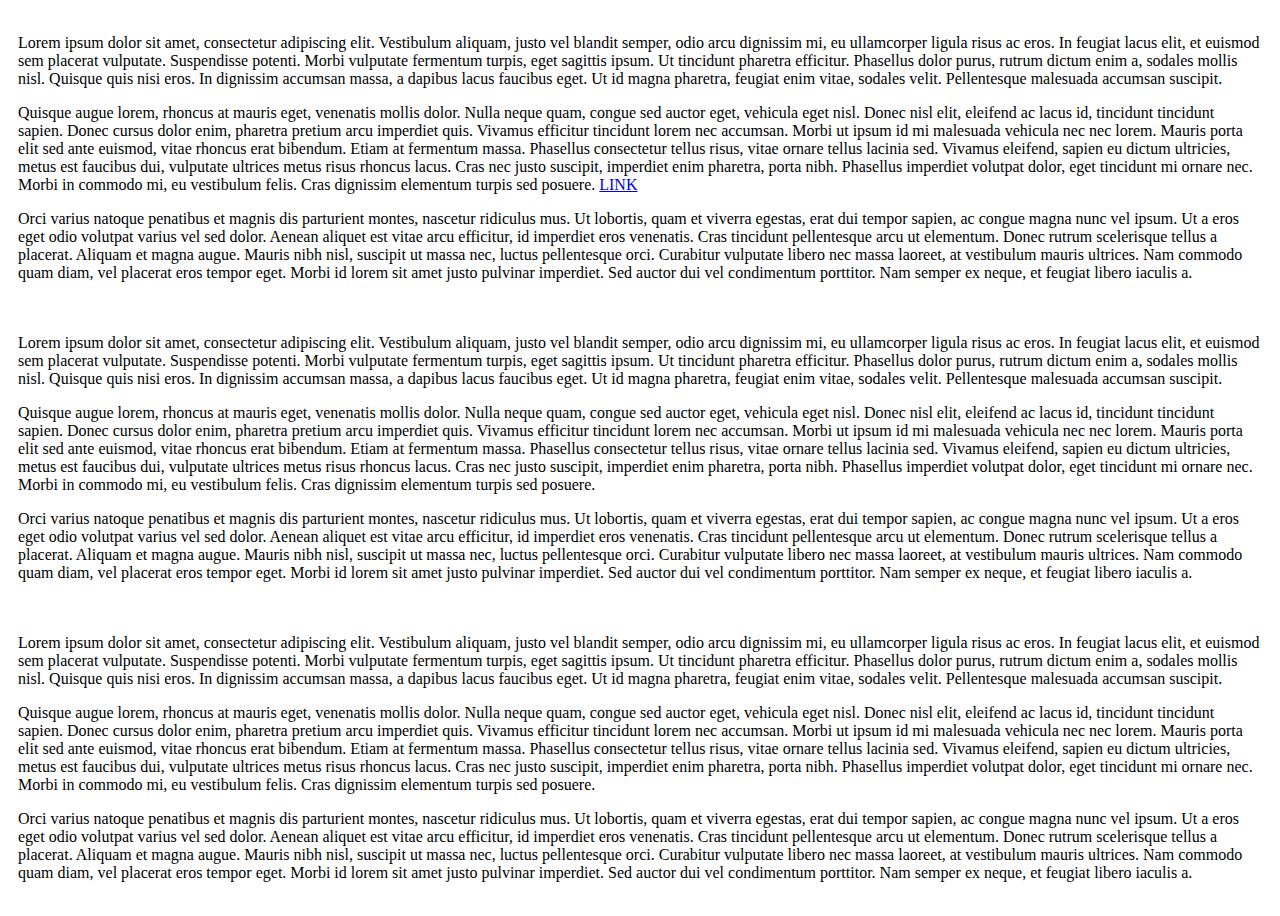
==== Acessibility/navigation-by-focus/index.html @ 36cb5d94 "Acrescentado a pasta Acessibility" ====
<!DOCTYPE html>
<html lang="pt_br">
<head>
<meta charset="UTF-8">
<meta http-equiv="X-UA-Compatible" content="IE=edge">
<meta name="viewport" content="width=device-width, initial-scale=1.0">
<title>Navigation by focus</title>
<link rel="stylesheet" href="css/style.css">

</head>
<body>
  <div class="focusable-section" tabindex="0">
    <p class="focusable-child">
      Lorem ipsum dolor sit amet, consectetur adipiscing elit. Vestibulum aliquam, justo vel blandit semper, odio arcu dignissim mi, eu ullamcorper ligula risus ac eros. In feugiat lacus elit, et euismod sem placerat vulputate. Suspendisse potenti. Morbi vulputate fermentum turpis, eget sagittis ipsum. Ut tincidunt pharetra efficitur. Phasellus dolor purus, rutrum dictum enim a, sodales mollis nisl. Quisque quis nisi eros. In dignissim accumsan massa, a dapibus lacus faucibus eget. Ut id magna pharetra, feugiat enim vitae, sodales velit. Pellentesque malesuada accumsan suscipit.
    </p>
    <p class="focusable-child">
      Quisque augue lorem, rhoncus at mauris eget, venenatis mollis dolor. Nulla neque quam, congue sed auctor eget, vehicula eget nisl. Donec nisl elit, eleifend ac lacus id, tincidunt tincidunt sapien. Donec cursus dolor enim, pharetra pretium arcu imperdiet quis. Vivamus efficitur tincidunt lorem nec accumsan. Morbi ut ipsum id mi malesuada vehicula nec nec lorem. Mauris porta elit sed ante euismod, vitae rhoncus erat bibendum. Etiam at fermentum massa. Phasellus consectetur tellus risus, vitae ornare tellus lacinia sed. Vivamus eleifend, sapien eu dictum ultricies, metus est faucibus dui, vulputate ultrices metus risus rhoncus lacus. Cras nec justo suscipit, imperdiet enim pharetra, porta nibh. Phasellus imperdiet volutpat dolor, eget tincidunt mi ornare nec. Morbi in commodo mi, eu vestibulum felis. Cras dignissim elementum turpis sed posuere.
      <a href="#">LINK</a>
    </p>
    <p class="focusable-child">
      Orci varius natoque penatibus et magnis dis parturient montes, nascetur ridiculus mus. Ut lobortis, quam et viverra egestas, erat dui tempor sapien, ac congue magna nunc vel ipsum. Ut a eros eget odio volutpat varius vel sed dolor. Aenean aliquet est vitae arcu efficitur, id imperdiet eros venenatis. Cras tincidunt pellentesque arcu ut elementum. Donec rutrum scelerisque tellus a placerat. Aliquam et magna augue. Mauris nibh nisl, suscipit ut massa nec, luctus pellentesque orci. Curabitur vulputate libero nec massa laoreet, at vestibulum mauris ultrices. Nam commodo quam diam, vel placerat eros tempor eget. Morbi id lorem sit amet justo pulvinar imperdiet. Sed auctor dui vel condimentum porttitor. Nam semper ex neque, et feugiat libero iaculis a.
    </p>
  </div>

  <div class="focusable-section" tabindex="0">
    <p class="focusable-child">
      Lorem ipsum dolor sit amet, consectetur adipiscing elit. Vestibulum aliquam, justo vel blandit semper, odio arcu dignissim mi, eu ullamcorper ligula risus ac eros. In feugiat lacus elit, et euismod sem placerat vulputate. Suspendisse potenti. Morbi vulputate fermentum turpis, eget sagittis ipsum. Ut tincidunt pharetra efficitur. Phasellus dolor purus, rutrum dictum enim a, sodales mollis nisl. Quisque quis nisi eros. In dignissim accumsan massa, a dapibus lacus faucibus eget. Ut id magna pharetra, feugiat enim vitae, sodales velit. Pellentesque malesuada accumsan suscipit.
    </p>
    <p class="focusable-child">
      Quisque augue lorem, rhoncus at mauris eget, venenatis mollis dolor. Nulla neque quam, congue sed auctor eget, vehicula eget nisl. Donec nisl elit, eleifend ac lacus id, tincidunt tincidunt sapien. Donec cursus dolor enim, pharetra pretium arcu imperdiet quis. Vivamus efficitur tincidunt lorem nec accumsan. Morbi ut ipsum id mi malesuada vehicula nec nec lorem. Mauris porta elit sed ante euismod, vitae rhoncus erat bibendum. Etiam at fermentum massa. Phasellus consectetur tellus risus, vitae ornare tellus lacinia sed. Vivamus eleifend, sapien eu dictum ultricies, metus est faucibus dui, vulputate ultrices metus risus rhoncus lacus. Cras nec justo suscipit, imperdiet enim pharetra, porta nibh. Phasellus imperdiet volutpat dolor, eget tincidunt mi ornare nec. Morbi in commodo mi, eu vestibulum felis. Cras dignissim elementum turpis sed posuere.
    </p>
    <p class="focusable-child">
      Orci varius natoque penatibus et magnis dis parturient montes, nascetur ridiculus mus. Ut lobortis, quam et viverra egestas, erat dui tempor sapien, ac congue magna nunc vel ipsum. Ut a eros eget odio volutpat varius vel sed dolor. Aenean aliquet est vitae arcu efficitur, id imperdiet eros venenatis. Cras tincidunt pellentesque arcu ut elementum. Donec rutrum scelerisque tellus a placerat. Aliquam et magna augue. Mauris nibh nisl, suscipit ut massa nec, luctus pellentesque orci. Curabitur vulputate libero nec massa laoreet, at vestibulum mauris ultrices. Nam commodo quam diam, vel placerat eros tempor eget. Morbi id lorem sit amet justo pulvinar imperdiet. Sed auctor dui vel condimentum porttitor. Nam semper ex neque, et feugiat libero iaculis a.
    </p>
  </div>

  <div class="focusable-section" tabindex="0">
    <p class="focusable-child">
      Lorem ipsum dolor sit amet, consectetur adipiscing elit. Vestibulum aliquam, justo vel blandit semper, odio arcu dignissim mi, eu ullamcorper ligula risus ac eros. In feugiat lacus elit, et euismod sem placerat vulputate. Suspendisse potenti. Morbi vulputate fermentum turpis, eget sagittis ipsum. Ut tincidunt pharetra efficitur. Phasellus dolor purus, rutrum dictum enim a, sodales mollis nisl. Quisque quis nisi eros. In dignissim accumsan massa, a dapibus lacus faucibus eget. Ut id magna pharetra, feugiat enim vitae, sodales velit. Pellentesque malesuada accumsan suscipit.
    </p>
    <p class="focusable-child">
      Quisque augue lorem, rhoncus at mauris eget, venenatis mollis dolor. Nulla neque quam, congue sed auctor eget, vehicula eget nisl. Donec nisl elit, eleifend ac lacus id, tincidunt tincidunt sapien. Donec cursus dolor enim, pharetra pretium arcu imperdiet quis. Vivamus efficitur tincidunt lorem nec accumsan. Morbi ut ipsum id mi malesuada vehicula nec nec lorem. Mauris porta elit sed ante euismod, vitae rhoncus erat bibendum. Etiam at fermentum massa. Phasellus consectetur tellus risus, vitae ornare tellus lacinia sed. Vivamus eleifend, sapien eu dictum ultricies, metus est faucibus dui, vulputate ultrices metus risus rhoncus lacus. Cras nec justo suscipit, imperdiet enim pharetra, porta nibh. Phasellus imperdiet volutpat dolor, eget tincidunt mi ornare nec. Morbi in commodo mi, eu vestibulum felis. Cras dignissim elementum turpis sed posuere.
    </p>
    <p class="focusable-child">
      Orci varius natoque penatibus et magnis dis parturient montes, nascetur ridiculus mus. Ut lobortis, quam et viverra egestas, erat dui tempor sapien, ac congue magna nunc vel ipsum. Ut a eros eget odio volutpat varius vel sed dolor. Aenean aliquet est vitae arcu efficitur, id imperdiet eros venenatis. Cras tincidunt pellentesque arcu ut elementum. Donec rutrum scelerisque tellus a placerat. Aliquam et magna augue. Mauris nibh nisl, suscipit ut massa nec, luctus pellentesque orci. Curabitur vulputate libero nec massa laoreet, at vestibulum mauris ultrices. Nam commodo quam diam, vel placerat eros tempor eget. Morbi id lorem sit amet justo pulvinar imperdiet. Sed auctor dui vel condimentum porttitor. Nam semper ex neque, et feugiat libero iaculis a.
    </p>
  </div>
<script src="./js/index.js"></script>
<script>navigationOnText()</script>
</body>
</html>
---- Acessibility/navigation-by-focus/css/style.css ----
.focusable-section {
  padding: 10px;
}

.focused-parent {
  outline: solid 2px #000;
}

.focusable-child:focus {
  outline: solid 2px #00f;
  border-radius: 2px;
}
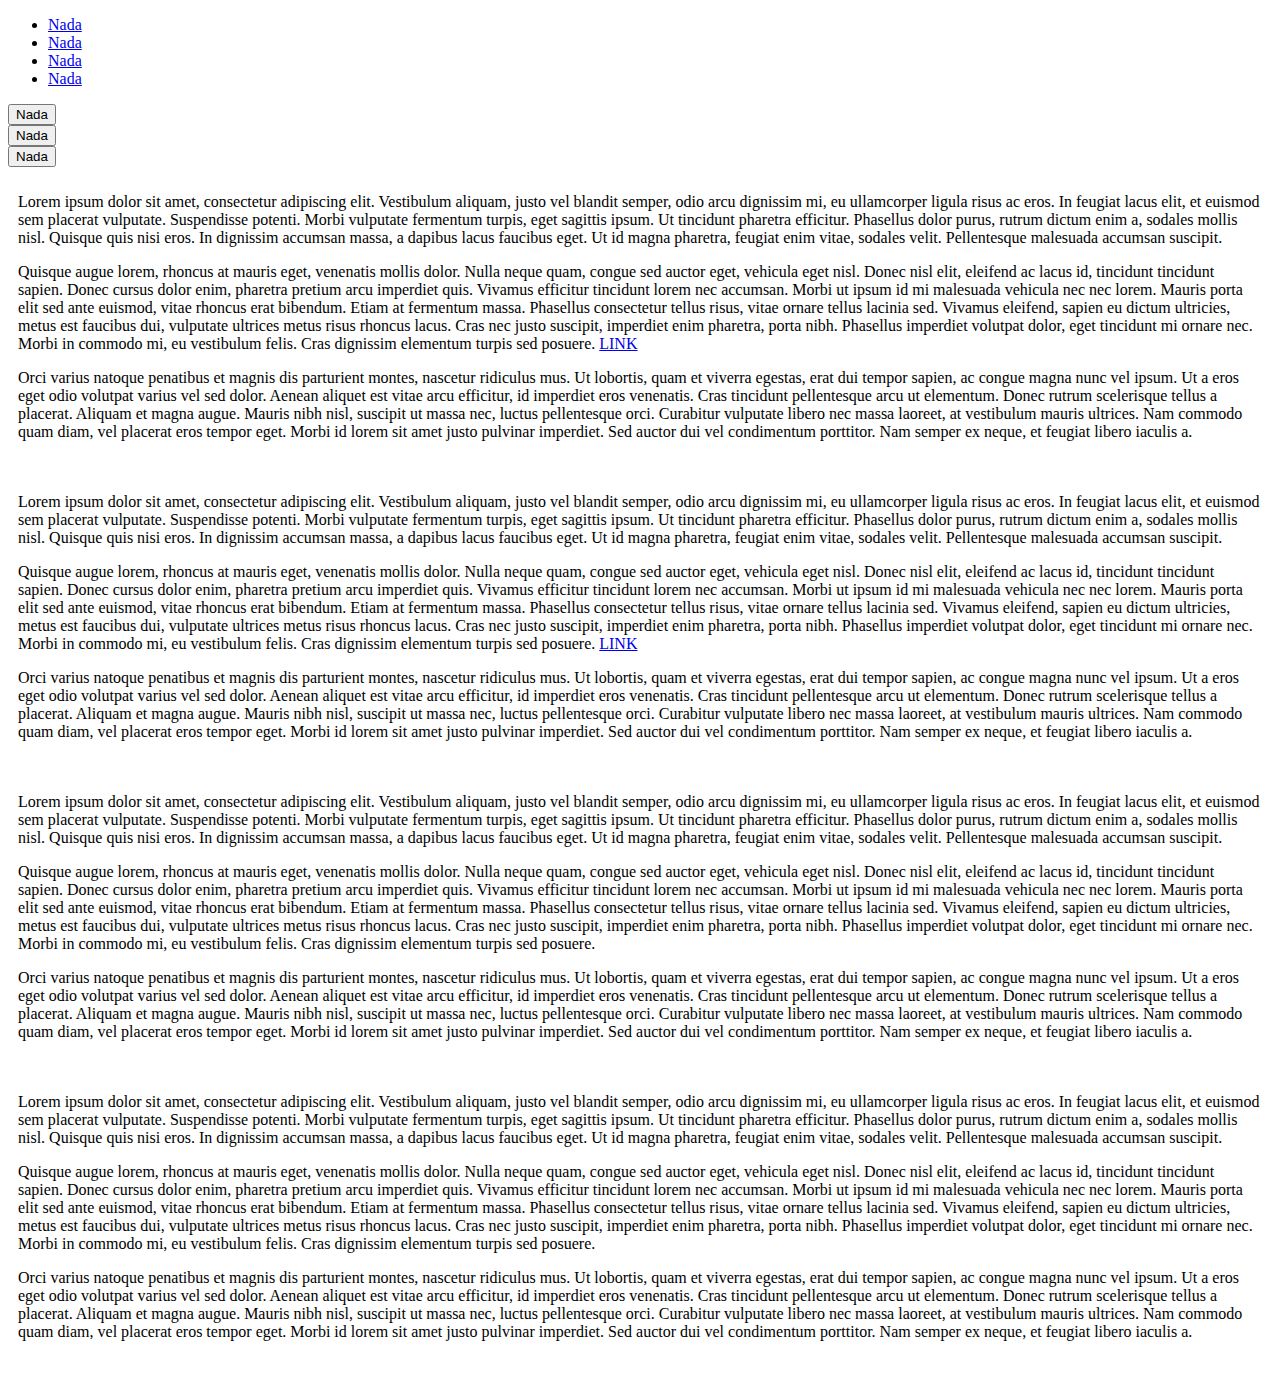
==== commit 200e0830: "Adicionado evento 'click' no body e melhorias no código'" ====
--- a/Acessibility/navigation-by-focus/index.html
+++ b/Acessibility/navigation-by-focus/index.html
@@ -9,6 +9,35 @@
 
 </head>
 <body>
+  <div>
+    <ul>
+      <li><a href="#">Nada</a></li>
+      <li><a href="#">Nada</a></li>
+      <li><a href="#">Nada</a></li>
+      <li><a href="#">Nada</a></li>
+    </ul>
+  </div>
+  <div>
+    <button>Nada</button>
+  </div>
+  <div>
+    <button>Nada</button>
+  </div>
+  <div>
+    <button>Nada</button>
+  </div>
+  <div class="focusable-section" tabindex="0">
+    <p>
+      Lorem ipsum dolor sit amet, consectetur adipiscing elit. Vestibulum aliquam, justo vel blandit semper, odio arcu dignissim mi, eu ullamcorper ligula risus ac eros. In feugiat lacus elit, et euismod sem placerat vulputate. Suspendisse potenti. Morbi vulputate fermentum turpis, eget sagittis ipsum. Ut tincidunt pharetra efficitur. Phasellus dolor purus, rutrum dictum enim a, sodales mollis nisl. Quisque quis nisi eros. In dignissim accumsan massa, a dapibus lacus faucibus eget. Ut id magna pharetra, feugiat enim vitae, sodales velit. Pellentesque malesuada accumsan suscipit.
+    </p>
+    <p>
+      Quisque augue lorem, rhoncus at mauris eget, venenatis mollis dolor. Nulla neque quam, congue sed auctor eget, vehicula eget nisl. Donec nisl elit, eleifend ac lacus id, tincidunt tincidunt sapien. Donec cursus dolor enim, pharetra pretium arcu imperdiet quis. Vivamus efficitur tincidunt lorem nec accumsan. Morbi ut ipsum id mi malesuada vehicula nec nec lorem. Mauris porta elit sed ante euismod, vitae rhoncus erat bibendum. Etiam at fermentum massa. Phasellus consectetur tellus risus, vitae ornare tellus lacinia sed. Vivamus eleifend, sapien eu dictum ultricies, metus est faucibus dui, vulputate ultrices metus risus rhoncus lacus. Cras nec justo suscipit, imperdiet enim pharetra, porta nibh. Phasellus imperdiet volutpat dolor, eget tincidunt mi ornare nec. Morbi in commodo mi, eu vestibulum felis. Cras dignissim elementum turpis sed posuere.
+      <a href="#">LINK</a>
+    </p>
+    <p>
+      Orci varius natoque penatibus et magnis dis parturient montes, nascetur ridiculus mus. Ut lobortis, quam et viverra egestas, erat dui tempor sapien, ac congue magna nunc vel ipsum. Ut a eros eget odio volutpat varius vel sed dolor. Aenean aliquet est vitae arcu efficitur, id imperdiet eros venenatis. Cras tincidunt pellentesque arcu ut elementum. Donec rutrum scelerisque tellus a placerat. Aliquam et magna augue. Mauris nibh nisl, suscipit ut massa nec, luctus pellentesque orci. Curabitur vulputate libero nec massa laoreet, at vestibulum mauris ultrices. Nam commodo quam diam, vel placerat eros tempor eget. Morbi id lorem sit amet justo pulvinar imperdiet. Sed auctor dui vel condimentum porttitor. Nam semper ex neque, et feugiat libero iaculis a.
+    </p>
+  </div>
   <div class="focusable-section" tabindex="0">
     <p class="focusable-child">
       Lorem ipsum dolor sit amet, consectetur adipiscing elit. Vestibulum aliquam, justo vel blandit semper, odio arcu dignissim mi, eu ullamcorper ligula risus ac eros. In feugiat lacus elit, et euismod sem placerat vulputate. Suspendisse potenti. Morbi vulputate fermentum turpis, eget sagittis ipsum. Ut tincidunt pharetra efficitur. Phasellus dolor purus, rutrum dictum enim a, sodales mollis nisl. Quisque quis nisi eros. In dignissim accumsan massa, a dapibus lacus faucibus eget. Ut id magna pharetra, feugiat enim vitae, sodales velit. Pellentesque malesuada accumsan suscipit.
--- a/Acessibility/navigation-by-focus/css/style.css
+++ b/Acessibility/navigation-by-focus/css/style.css
@@ -7,7 +7,7 @@
 }
 
 .focusable-child:focus {
-  outline: solid 2px #00f;
+  outline: dotted 2px #000;
   border-radius: 2px;
 }
 
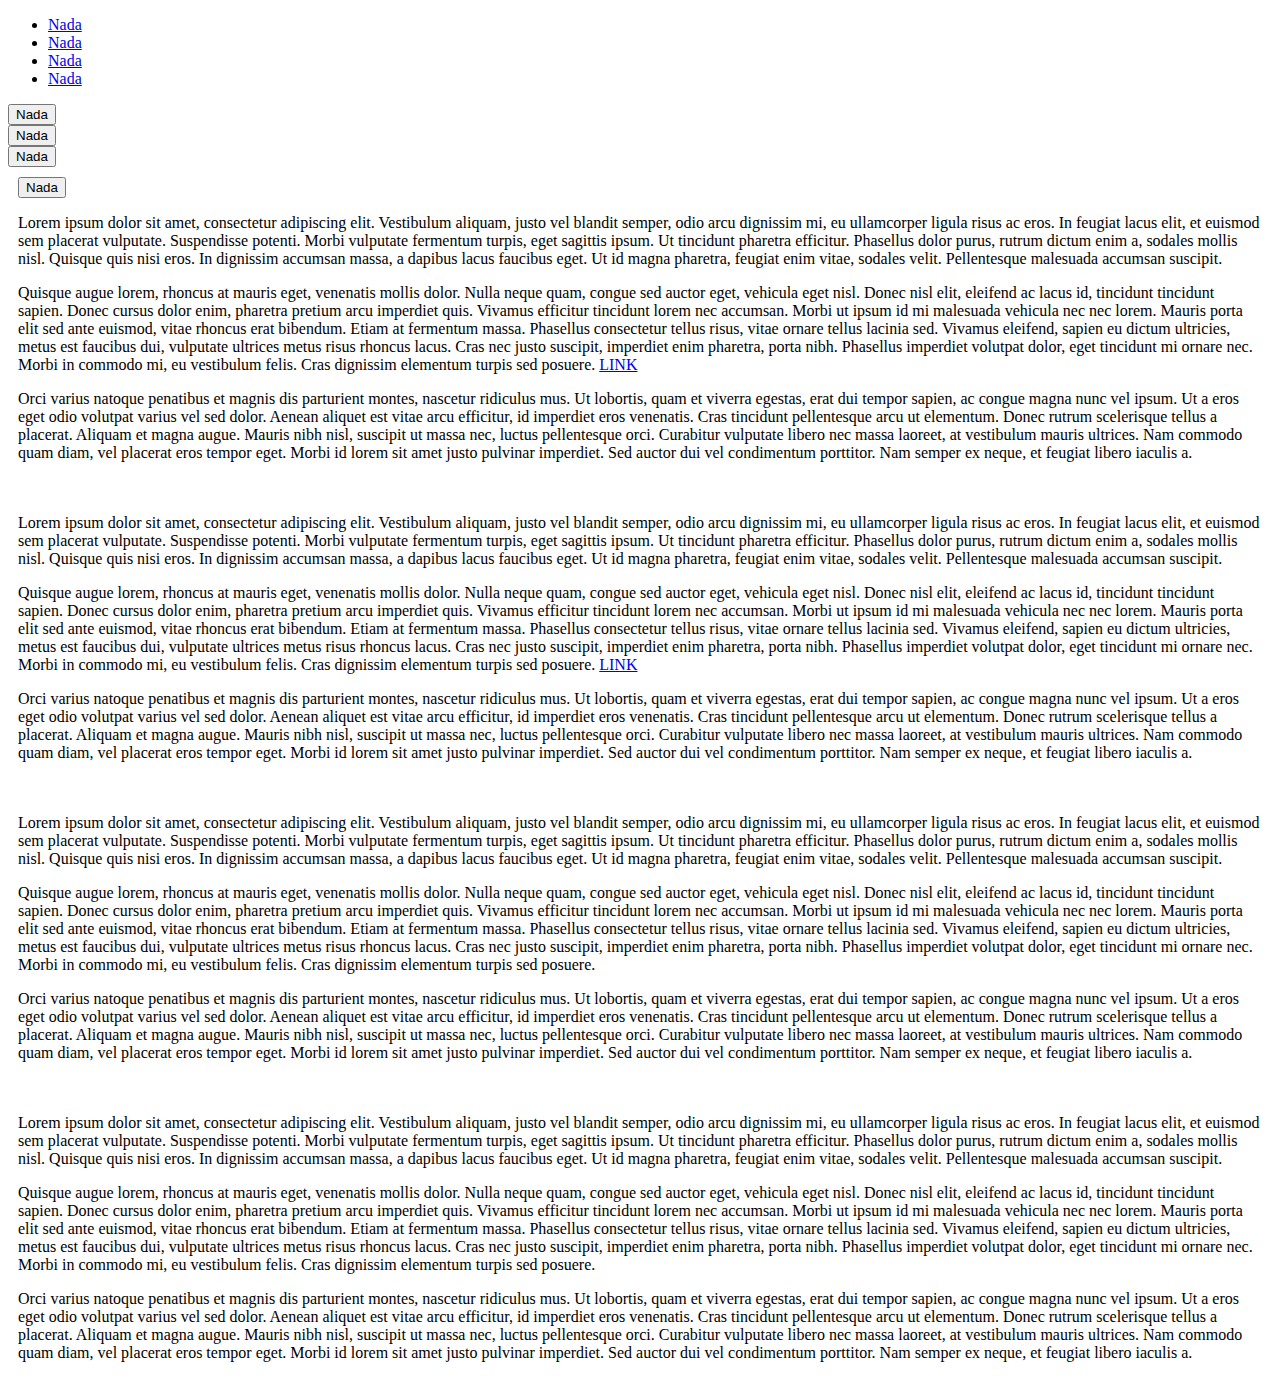
==== commit 1d882ec6: "Acrescentado obserção em notas.txt quanto a implementações" ====
--- a/Acessibility/navigation-by-focus/index.html
+++ b/Acessibility/navigation-by-focus/index.html
@@ -26,6 +26,23 @@
   <div>
     <button>Nada</button>
   </div>
+
+  <div class="focusable-section" tabindex="0">
+    <div>
+      <button>Nada</button>
+    </div>
+    <p class="focusable-child">
+      Lorem ipsum dolor sit amet, consectetur adipiscing elit. Vestibulum aliquam, justo vel blandit semper, odio arcu dignissim mi, eu ullamcorper ligula risus ac eros. In feugiat lacus elit, et euismod sem placerat vulputate. Suspendisse potenti. Morbi vulputate fermentum turpis, eget sagittis ipsum. Ut tincidunt pharetra efficitur. Phasellus dolor purus, rutrum dictum enim a, sodales mollis nisl. Quisque quis nisi eros. In dignissim accumsan massa, a dapibus lacus faucibus eget. Ut id magna pharetra, feugiat enim vitae, sodales velit. Pellentesque malesuada accumsan suscipit.
+    </p>
+    <p class="focusable-child">
+      Quisque augue lorem, rhoncus at mauris eget, venenatis mollis dolor. Nulla neque quam, congue sed auctor eget, vehicula eget nisl. Donec nisl elit, eleifend ac lacus id, tincidunt tincidunt sapien. Donec cursus dolor enim, pharetra pretium arcu imperdiet quis. Vivamus efficitur tincidunt lorem nec accumsan. Morbi ut ipsum id mi malesuada vehicula nec nec lorem. Mauris porta elit sed ante euismod, vitae rhoncus erat bibendum. Etiam at fermentum massa. Phasellus consectetur tellus risus, vitae ornare tellus lacinia sed. Vivamus eleifend, sapien eu dictum ultricies, metus est faucibus dui, vulputate ultrices metus risus rhoncus lacus. Cras nec justo suscipit, imperdiet enim pharetra, porta nibh. Phasellus imperdiet volutpat dolor, eget tincidunt mi ornare nec. Morbi in commodo mi, eu vestibulum felis. Cras dignissim elementum turpis sed posuere.
+      <a href="#">LINK</a>
+    </p>
+    <p class="focusable-child">
+      Orci varius natoque penatibus et magnis dis parturient montes, nascetur ridiculus mus. Ut lobortis, quam et viverra egestas, erat dui tempor sapien, ac congue magna nunc vel ipsum. Ut a eros eget odio volutpat varius vel sed dolor. Aenean aliquet est vitae arcu efficitur, id imperdiet eros venenatis. Cras tincidunt pellentesque arcu ut elementum. Donec rutrum scelerisque tellus a placerat. Aliquam et magna augue. Mauris nibh nisl, suscipit ut massa nec, luctus pellentesque orci. Curabitur vulputate libero nec massa laoreet, at vestibulum mauris ultrices. Nam commodo quam diam, vel placerat eros tempor eget. Morbi id lorem sit amet justo pulvinar imperdiet. Sed auctor dui vel condimentum porttitor. Nam semper ex neque, et feugiat libero iaculis a.
+    </p>
+  </div>
+
   <div class="focusable-section" tabindex="0">
     <p>
       Lorem ipsum dolor sit amet, consectetur adipiscing elit. Vestibulum aliquam, justo vel blandit semper, odio arcu dignissim mi, eu ullamcorper ligula risus ac eros. In feugiat lacus elit, et euismod sem placerat vulputate. Suspendisse potenti. Morbi vulputate fermentum turpis, eget sagittis ipsum. Ut tincidunt pharetra efficitur. Phasellus dolor purus, rutrum dictum enim a, sodales mollis nisl. Quisque quis nisi eros. In dignissim accumsan massa, a dapibus lacus faucibus eget. Ut id magna pharetra, feugiat enim vitae, sodales velit. Pellentesque malesuada accumsan suscipit.
@@ -38,19 +55,7 @@
       Orci varius natoque penatibus et magnis dis parturient montes, nascetur ridiculus mus. Ut lobortis, quam et viverra egestas, erat dui tempor sapien, ac congue magna nunc vel ipsum. Ut a eros eget odio volutpat varius vel sed dolor. Aenean aliquet est vitae arcu efficitur, id imperdiet eros venenatis. Cras tincidunt pellentesque arcu ut elementum. Donec rutrum scelerisque tellus a placerat. Aliquam et magna augue. Mauris nibh nisl, suscipit ut massa nec, luctus pellentesque orci. Curabitur vulputate libero nec massa laoreet, at vestibulum mauris ultrices. Nam commodo quam diam, vel placerat eros tempor eget. Morbi id lorem sit amet justo pulvinar imperdiet. Sed auctor dui vel condimentum porttitor. Nam semper ex neque, et feugiat libero iaculis a.
     </p>
   </div>
-  <div class="focusable-section" tabindex="0">
-    <p class="focusable-child">
-      Lorem ipsum dolor sit amet, consectetur adipiscing elit. Vestibulum aliquam, justo vel blandit semper, odio arcu dignissim mi, eu ullamcorper ligula risus ac eros. In feugiat lacus elit, et euismod sem placerat vulputate. Suspendisse potenti. Morbi vulputate fermentum turpis, eget sagittis ipsum. Ut tincidunt pharetra efficitur. Phasellus dolor purus, rutrum dictum enim a, sodales mollis nisl. Quisque quis nisi eros. In dignissim accumsan massa, a dapibus lacus faucibus eget. Ut id magna pharetra, feugiat enim vitae, sodales velit. Pellentesque malesuada accumsan suscipit.
-    </p>
-    <p class="focusable-child">
-      Quisque augue lorem, rhoncus at mauris eget, venenatis mollis dolor. Nulla neque quam, congue sed auctor eget, vehicula eget nisl. Donec nisl elit, eleifend ac lacus id, tincidunt tincidunt sapien. Donec cursus dolor enim, pharetra pretium arcu imperdiet quis. Vivamus efficitur tincidunt lorem nec accumsan. Morbi ut ipsum id mi malesuada vehicula nec nec lorem. Mauris porta elit sed ante euismod, vitae rhoncus erat bibendum. Etiam at fermentum massa. Phasellus consectetur tellus risus, vitae ornare tellus lacinia sed. Vivamus eleifend, sapien eu dictum ultricies, metus est faucibus dui, vulputate ultrices metus risus rhoncus lacus. Cras nec justo suscipit, imperdiet enim pharetra, porta nibh. Phasellus imperdiet volutpat dolor, eget tincidunt mi ornare nec. Morbi in commodo mi, eu vestibulum felis. Cras dignissim elementum turpis sed posuere.
-      <a href="#">LINK</a>
-    </p>
-    <p class="focusable-child">
-      Orci varius natoque penatibus et magnis dis parturient montes, nascetur ridiculus mus. Ut lobortis, quam et viverra egestas, erat dui tempor sapien, ac congue magna nunc vel ipsum. Ut a eros eget odio volutpat varius vel sed dolor. Aenean aliquet est vitae arcu efficitur, id imperdiet eros venenatis. Cras tincidunt pellentesque arcu ut elementum. Donec rutrum scelerisque tellus a placerat. Aliquam et magna augue. Mauris nibh nisl, suscipit ut massa nec, luctus pellentesque orci. Curabitur vulputate libero nec massa laoreet, at vestibulum mauris ultrices. Nam commodo quam diam, vel placerat eros tempor eget. Morbi id lorem sit amet justo pulvinar imperdiet. Sed auctor dui vel condimentum porttitor. Nam semper ex neque, et feugiat libero iaculis a.
-    </p>
-  </div>
-
+ 
   <div class="focusable-section" tabindex="0">
     <p class="focusable-child">
       Lorem ipsum dolor sit amet, consectetur adipiscing elit. Vestibulum aliquam, justo vel blandit semper, odio arcu dignissim mi, eu ullamcorper ligula risus ac eros. In feugiat lacus elit, et euismod sem placerat vulputate. Suspendisse potenti. Morbi vulputate fermentum turpis, eget sagittis ipsum. Ut tincidunt pharetra efficitur. Phasellus dolor purus, rutrum dictum enim a, sodales mollis nisl. Quisque quis nisi eros. In dignissim accumsan massa, a dapibus lacus faucibus eget. Ut id magna pharetra, feugiat enim vitae, sodales velit. Pellentesque malesuada accumsan suscipit.
